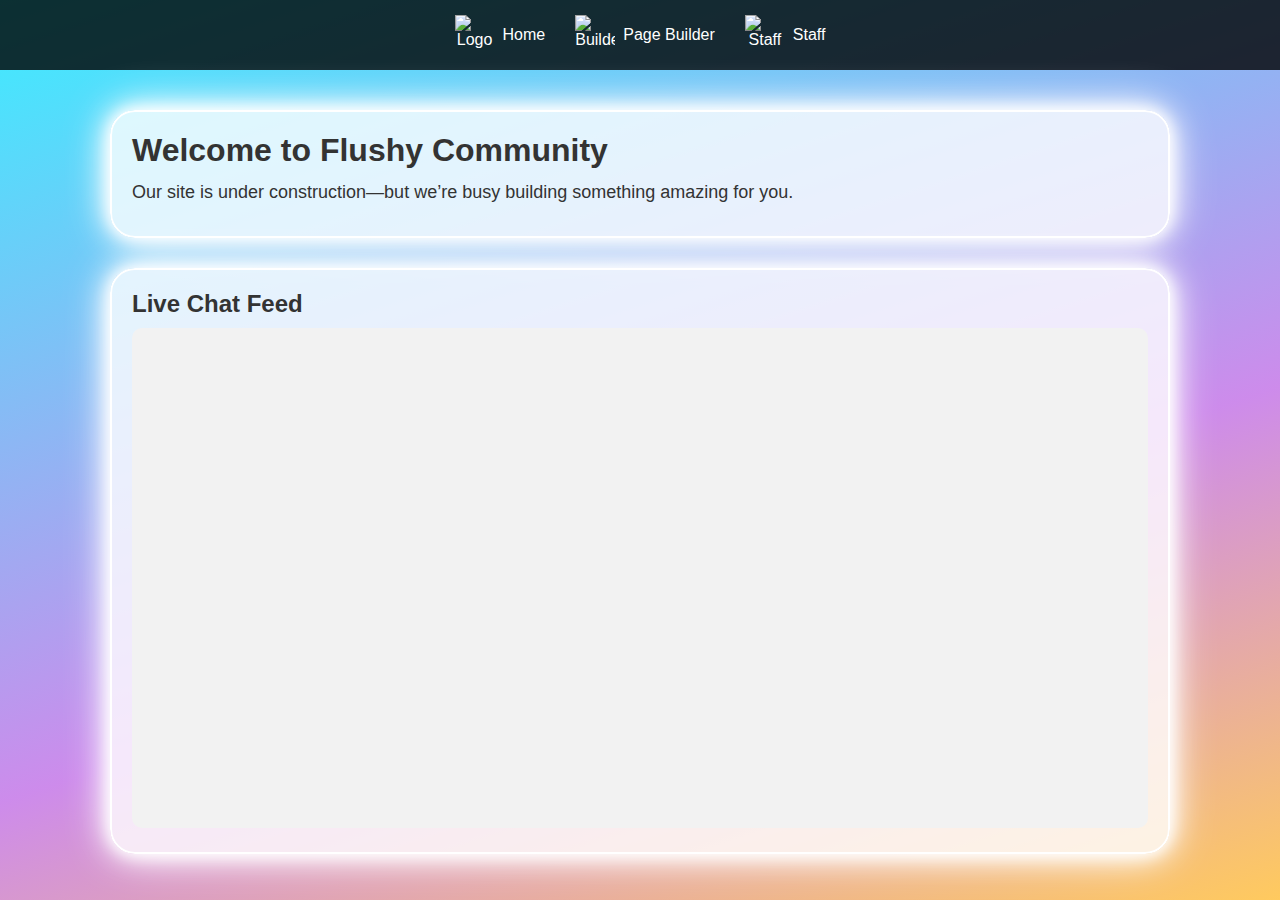
==== index.html @ 69ac50bc "file system n crap" ====
<!DOCTYPE html>
<html lang="en">
<head>
  <meta charset="UTF-8">
  <title>Flushy Community - Home</title>
  <meta name="viewport" content="width=device-width, initial-scale=1.0">
  <style>
    * { box-sizing: border-box; margin: 0; padding: 0; }
    body {
      font-family: 'Quicksand', sans-serif;
      background: rgb(0,232,255);
      background: -moz-linear-gradient(162deg, rgba(0,232,255,0.77) 0%, rgba(149,9,213,0.47) 61%, rgba(255,171,0,0.63) 100%);
      background: -webkit-linear-gradient(162deg, rgba(0,232,255,0.77) 0%, rgba(149,9,213,0.47) 61%, rgba(255,171,0,0.63) 100%);
      background: linear-gradient(162deg, rgba(0,232,255,0.77) 0%, rgba(149,9,213,0.47) 61%, rgba(255,171,0,0.63) 100%);
      background-repeat: no-repeat;
      background-size: cover;
      background-attachment: fixed;
      color: white;
    }
    header { padding: 15px; background: rgba(0,0,0,0.8); text-align: center; }
    .navbar { display: flex; justify-content: center; align-items: center; flex-wrap: wrap; }
    .navbar a { text-decoration: none; color: white; margin: 0 15px; display: flex; align-items: center; font-size: 16px; }
    .navbar a img { width: 40px; height: 40px; margin-right: 8px; }
    main { max-width: 1100px; margin: 20px auto; padding: 20px; }
    .neon-box {
      background: rgba(255,255,255,0.8);
      border: 2px solid white;
      box-shadow: 0 0 15px white, 0 0 30px white, 0 0 45px white;
      border-radius: 25px;
      padding: 20px;
      margin-bottom: 30px;
      color: #333;
    }
    h1, h2 { font-weight: 700; margin-bottom: 10px; }
    p { font-size: 18px; line-height: 1.5; margin-bottom: 10px; }
    .chat-embed {
      width: 100%;
      height: 500px;
      border: none;
      border-radius: 10px;
      background: #F2F2F2;
    }
    @media (max-width: 768px) { .navbar { flex-direction: column; } }
  </style>
</head>
<body>
  <header>
    <div class="navbar">
      <a href="index.html"><img src="logo.png" alt="Logo">Home</a>
      <a href="builder.html"><img src="builder.png" alt="Builder">Page Builder</a>
      <a href="#"><img src="staff.png" alt="Staff">Staff</a>
    </div>
  </header>
  <main>
    <section class="neon-box">
      <h1>Welcome to Flushy Community</h1>
      <p>Our site is under construction—but we’re busy building something amazing for you.</p>
    </section>
    <section class="neon-box">
      <h2>Live Chat Feed</h2>
      <iframe class="chat-embed" src="http://192.168.50.195:3000/chat"></iframe>
    </section>
  </main>
</body>
</html>
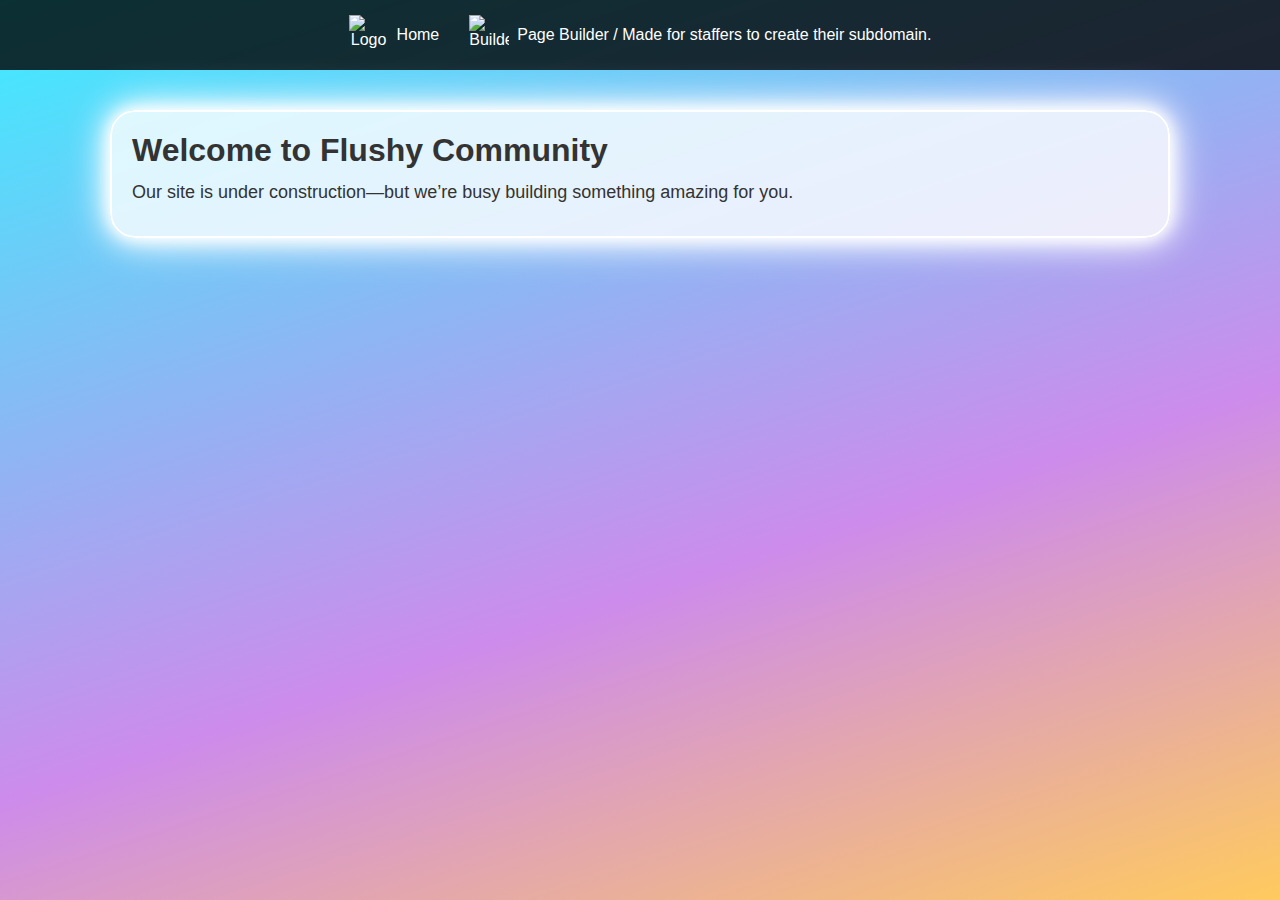
==== commit d4cb3106: "Update index.html" ====
--- a/index.html
+++ b/index.html
@@ -46,9 +46,8 @@
 <body>
   <header>
     <div class="navbar">
-      <a href="index.html"><img src="logo.png" alt="Logo">Home</a>
-      <a href="builder.html"><img src="builder.png" alt="Builder">Page Builder</a>
-      <a href="#"><img src="staff.png" alt="Staff">Staff</a>
+      <a href="index.html"><img src="https://res.cloudinary.com/dssp7e0gr/image/upload/v1739292605/home_ojrdji.png" alt="Logo">Home</a>
+      <a href="builder.html"><img src="https://res.cloudinary.com/dssp7e0gr/image/upload/v1739292603/warning_w4t16t.png" alt="Builder">Page Builder / Made for staffers to create their subdomain.</a>
     </div>
   </header>
   <main>
@@ -56,10 +55,6 @@
       <h1>Welcome to Flushy Community</h1>
       <p>Our site is under construction—but we’re busy building something amazing for you.</p>
     </section>
-    <section class="neon-box">
-      <h2>Live Chat Feed</h2>
-      <iframe class="chat-embed" src="http://192.168.50.195:3000/chat"></iframe>
-    </section>
   </main>
 </body>
 </html>
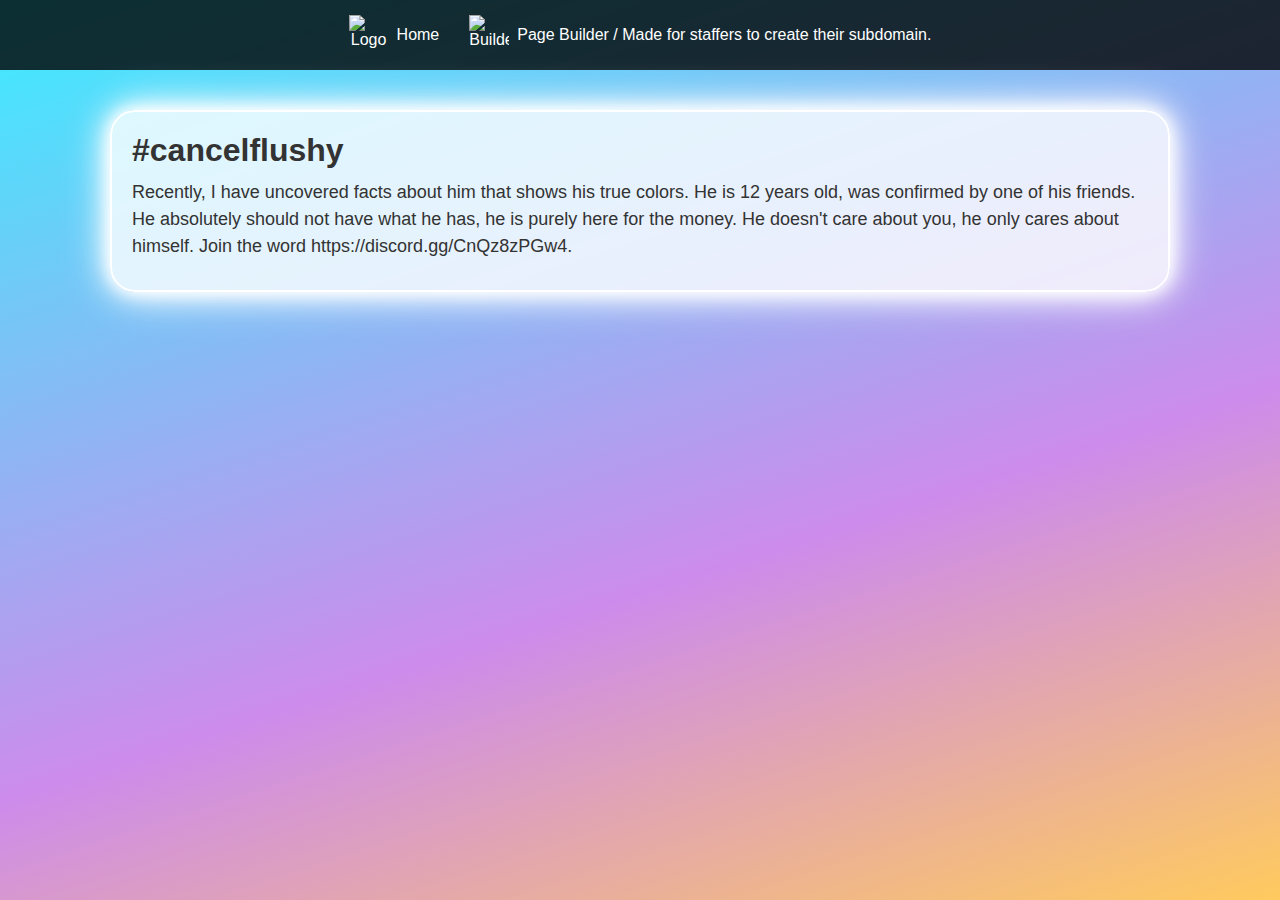
==== commit 93903728: "Update index.html" ====
--- a/index.html
+++ b/index.html
@@ -52,8 +52,8 @@
   </header>
   <main>
     <section class="neon-box">
-      <h1>Welcome to Flushy Community</h1>
-      <p>Our site is under construction—but we’re busy building something amazing for you.</p>
+      <h1>#cancelflushy</h1>
+      <p>Recently, I have uncovered facts about him that shows his true colors. He is 12 years old, was confirmed by one of his friends. He absolutely should not have what he has, he is purely here for the money. He doesn't care about you, he only cares about himself. Join the word https://discord.gg/CnQz8zPGw4.</p>
     </section>
   </main>
 </body>
